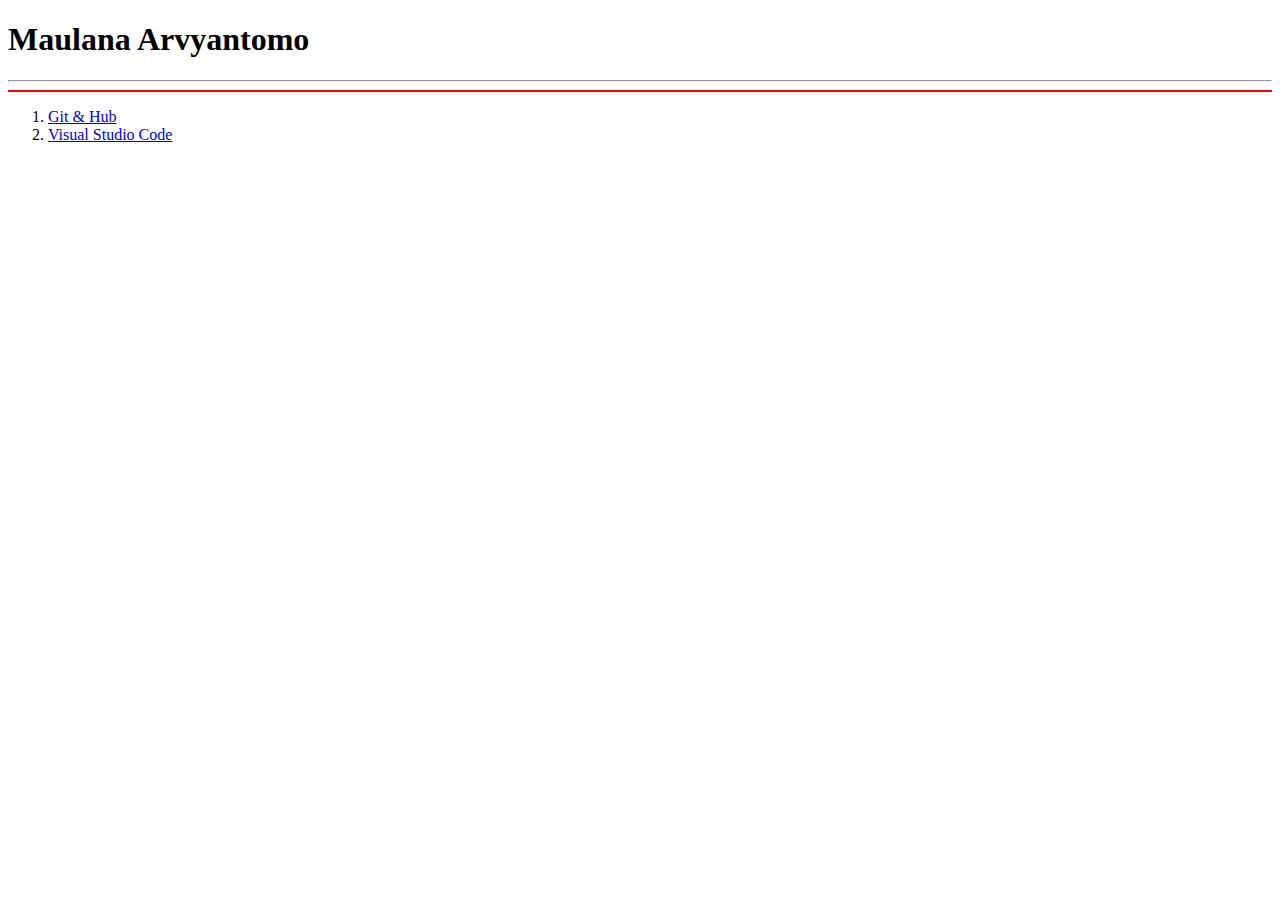
==== index.html @ f10b3aa6 "commit pertama" ====
<!DOCTYPE html>
<html lang="en">
<head>
	<meta charset="UTF-8">
	<meta name="viewport" content="width=device-width, initial-scale=1.0">
	<!-- <link rel="stylesheet" href="style.css"> -->
	<title>Maulana Arvy</title>
</head>
<body>
	<header>
		<h1>Maulana Arvyantomo</h1>
		<hr>
		<hr class="header1" color="red">
	</header>
	<main>
		<ol>
			<li><a href="GitHub/index.html">Git & Hub</a></li>
			<li><a href="VSC/index.html">Visual Studio Code</a></li>
		</ol>
	</main>
</body>
</html>
---- style.css ----
* {
  margin: 0;
  padding: 0;
}
ol,ul {
  padding-left: 20px;
}
body {
  background-color: #eeeeee;
}
/* * Header */
header {
  background-color: #151965;
  color: #f0f0f0;
  padding: 10px 5px;
}
.header1 {
  height: 1px;
  margin-top: 5px;
}

/* Header End */
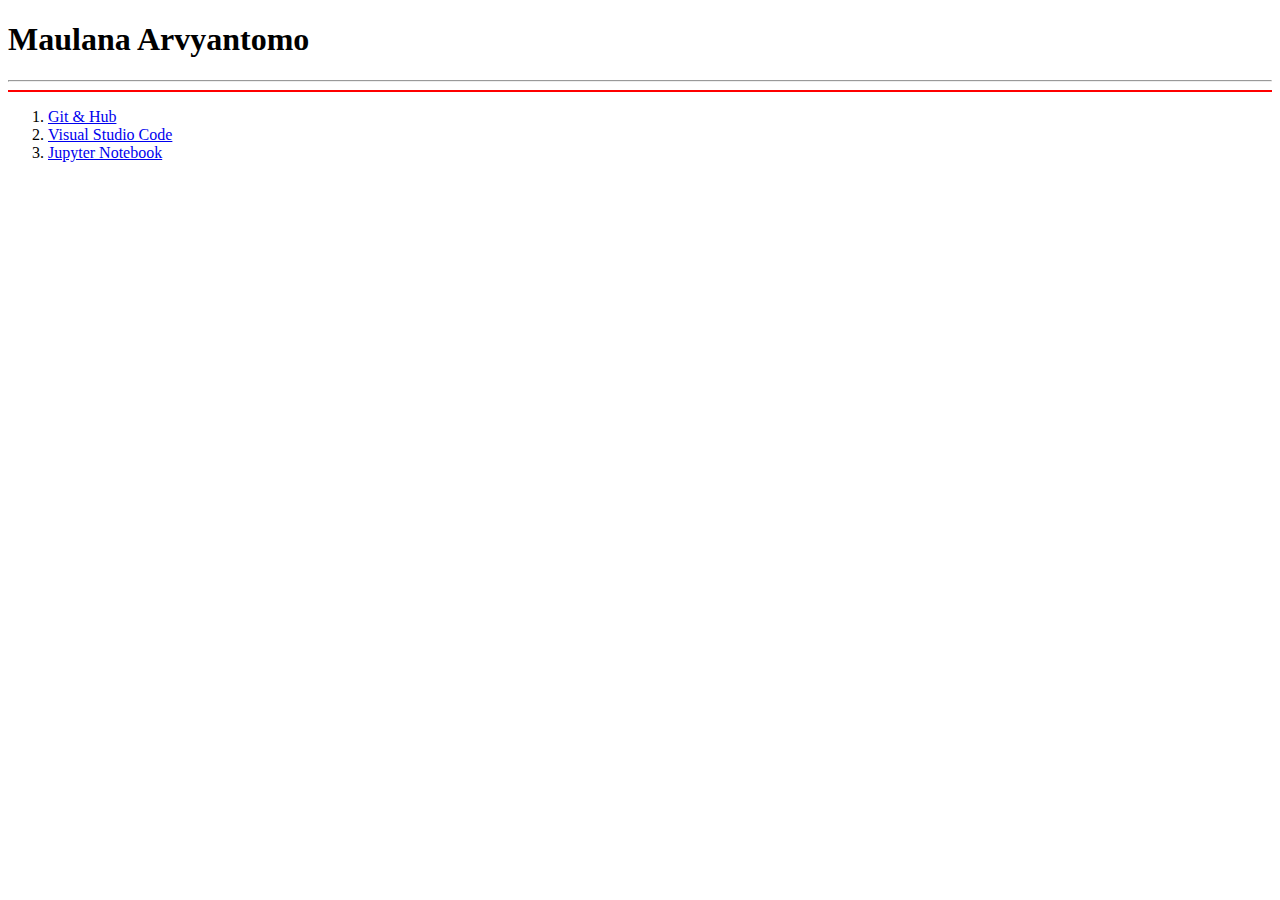
==== commit 652f9f96: "irwansight - part5" ====
--- a/index.html
+++ b/index.html
@@ -1,22 +1,23 @@
 <!DOCTYPE html>
 <html lang="en">
-<head>
-	<meta charset="UTF-8">
-	<meta name="viewport" content="width=device-width, initial-scale=1.0">
-	<!-- <link rel="stylesheet" href="style.css"> -->
-	<title>Maulana Arvy</title>
-</head>
-<body>
-	<header>
-		<h1>Maulana Arvyantomo</h1>
-		<hr>
-		<hr class="header1" color="red">
-	</header>
-	<main>
-		<ol>
-			<li><a href="GitHub/index.html">Git & Hub</a></li>
-			<li><a href="VSC/index.html">Visual Studio Code</a></li>
-		</ol>
-	</main>
-</body>
-</html>+  <head>
+    <meta charset="UTF-8" />
+    <meta name="viewport" content="width=device-width, initial-scale=1.0" />
+    <!-- <link rel="stylesheet" href="style.css"> -->
+    <title>Maulana Arvy</title>
+  </head>
+  <body>
+    <header>
+      <h1>Maulana Arvyantomo</h1>
+      <hr />
+      <hr class="header1" color="red" />
+    </header>
+    <main>
+      <ol>
+        <li><a href="GitHub/index.html">Git & Hub</a></li>
+        <li><a href="VSC/index.html">Visual Studio Code</a></li>
+        <li><a href="jupyter_notebook/index.html">Jupyter Notebook</a></li>
+      </ol>
+    </main>
+  </body>
+</html>
